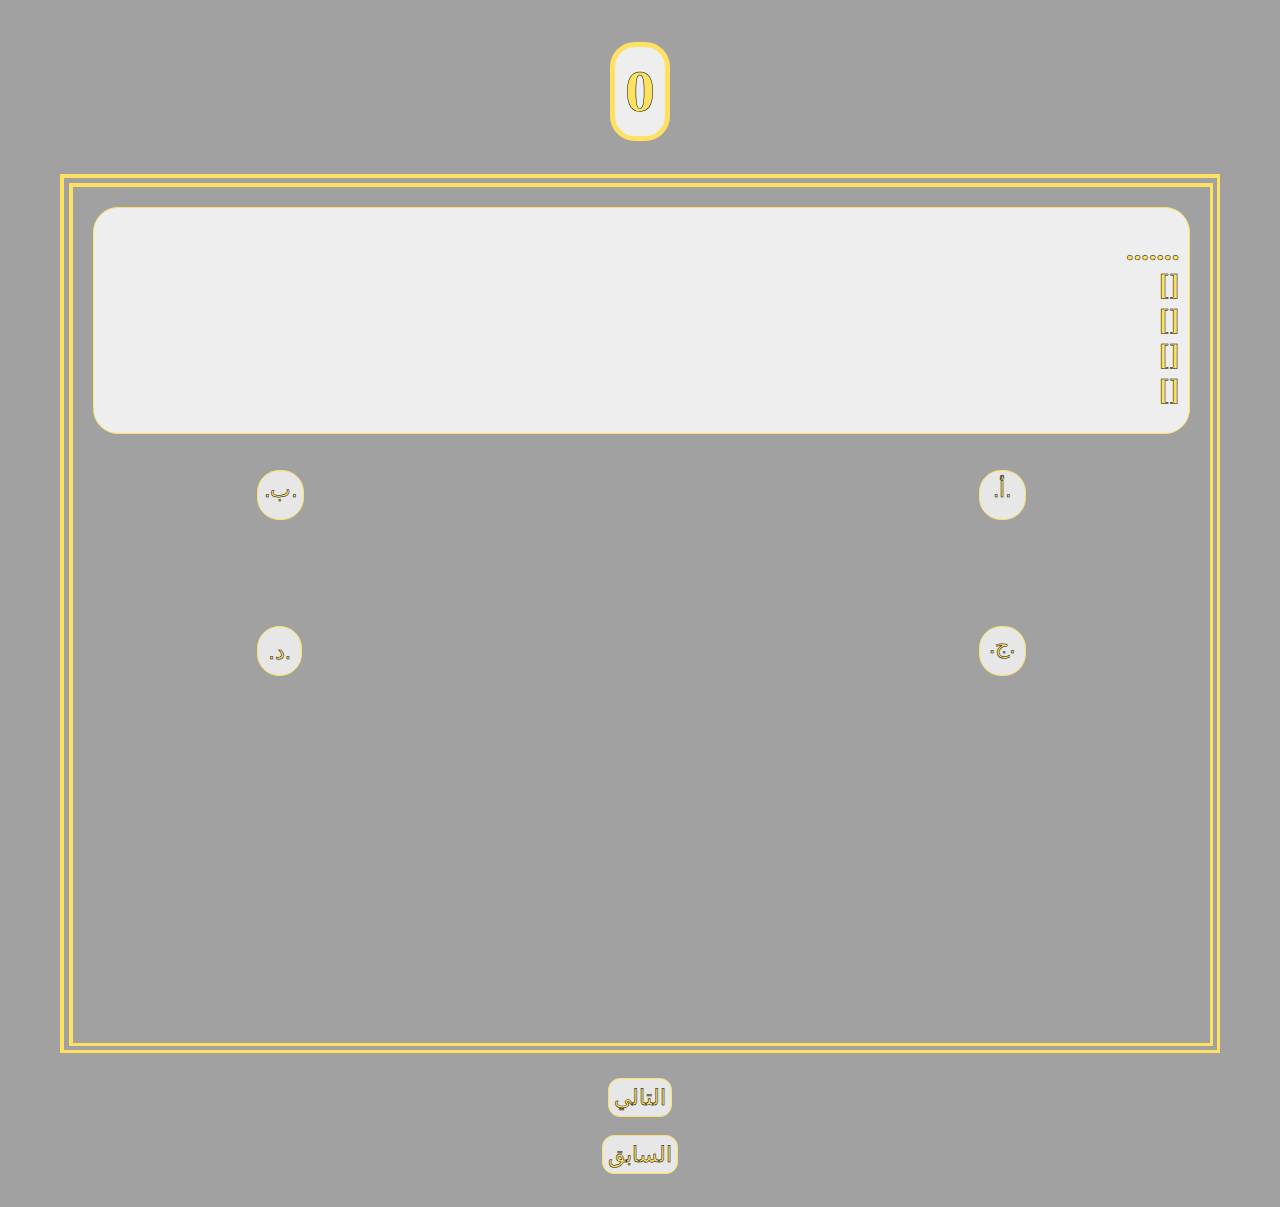
==== index11.html @ 48194d39 "Add files via upload" ====
<!-- ............................The tests menu............................. -->
<!DOCTYPE html>
<html lang="ar">
  <head>
    <meta charset="UTF-8" />
    <meta name="viewport" content="width=device-width, initial-scale=1.0" />
    <link
      rel="shortcut icon"
      href="icons8-student-registration-48.png"
      type="image/x-icon"
    />
    <title>الأحياء</title>
    <link rel="stylesheet" href="style1 ar.css" />
  </head>
  <body>
    <h1>
      <span id="score">0</span>
    </h1>
    <div class="container">
      <div class="slider">
        <!-- Test1 -->
        <div class="button-container1">
          <div class="questions">
            <h2>.......<br />[]<br />[]<br />[]<br />[]<br /></h2>
          </div>
          <br />
          <br />
          <div class="ml-btns">
            <button onclick="disableButtons1()" class="unscore-btn">.أ.</button>
            <button onclick="disableButtons1()" class="unscore-btn">.ب.</button>
          </div>
          <br />
          <p class="correct1">✓</p>
          <br />
          <div class="ml-btns">
            <button onclick="disableButtons1()" class="unscore-btn">.ج.</button>
            <button class="score-btn1">.د.</button>
          </div>
        </div>
        <!-- Test2 -->
        <div class="button-container2">
          <div class="questions">
            <h2>.......<br />[]<br />[]<br />[]<br />[]<br /></h2>
          </div>
          <br />
          <br />
          <div class="ml-btns">
            <button class="score-btn2">.أ.</button>
            <button onclick="disableButtons2()" class="unscore-btn">.ب.</button>
          </div>
          <br />
          <p class="correct2">✓</p>
          <br />
          <div class="ml-btns">
            <button onclick="disableButtons2()" class="unscore-btn">.ج.</button>
            <button onclick="disableButtons2()" class="unscore-btn">.د.</button>
          </div>
        </div>
        <!-- Test3 -->
        <div class="button-container3">
          <div class="questions">
            <h2>.......<br />[]<br />[]<br />[]<br />[]<br /></h2>
          </div>
          <br />
          <br />
          <div class="ml-btns">
            <button onclick="disableButtons3()" class="unscore-btn">.أ.</button>
            <button onclick="disableButtons3()" class="unscore-btn">.ب.</button>
          </div>
          <br />
          <p class="correct3">✓</p>
          <br />
          <div class="ml-btns">
            <button class="score-btn3">.ج.</button>
            <button onclick="disableButtons3()" class="unscore-btn">.د.</button>
          </div>
        </div>
        <!-- Test4 -->
        <div class="button-container4">
          <div class="questions">
            <h2>.......<br />[]<br />[]<br />[]<br />[]<br /></h2>
          </div>
          <br />
          <br />
          <div class="ml-btns">
            <button onclick="disableButtons4()" class="unscore-btn">.أ.</button>
            <button onclick="disableButtons4()" class="unscore-btn">.ب.</button>
          </div>
          <br />
          <p class="correct4">✓</p>
          <br />
          <div class="ml-btns">
            <button onclick="disableButtons4()" class="unscore-btn">.ج.</button>
            <button class="score-btn4">.د.</button>
          </div>
        </div>
        <!-- Test5 -->
        <div class="button-container5">
          <div class="questions">
            <h2>
              ......
              <strong style="color: #a08a2a">[...]</strong> ?
            </h2>
          </div>
          <br />
          <br />
          <div class="ml-btns">
            <button class="score-btn5">.أ.</button>
            <button onclick="disableButtons5()" class="unscore-btn">.ب.</button>
          </div>
          <br />
          <p class="correct5">✓</p>
        </div>
        <!-- Finsh test -->
        <div class="finsh">
          <br /><br /><br /><br /><br /><br /><br /><br /><br /><br /><br /><br /><br /><br /><br /><br /><br /><br /><br />
          <button onclick="transferScore()" class="finsh-btn">
            الانتهاء من الإختبار
          </button>
        </div>
      </div>
    </div>
    <!-- Next and Previous buttons -->
    <button
      onclick="slideNext()"
      style="margin: 0%; margin-top: 2%; width: fit-content"
      class="next"
    >
      التالي
    </button>
    <br />
    <button
      onclick="slidePrev()"
      style="margin: 0%; margin-bottom: 2%; width: fit-content"
      class="previous"
    >
      السابق
    </button>
    <script src="script q.js"></script>
    <script>
      document
        .querySelector(".finsh-btn")
        .addEventListener("click", function () {
          const score = document.getElementById("score").textContent;
          localStorage.setItem("lastScore", score);

          window.location.href = "index1.html";
        });
    </script>
  </body>
</html>
---- style1 ar.css ----
body{
    display: flex;
    flex-direction: column;
    align-items: center;
    color: #FFE162;
    -webkit-text-stroke: black 0.5px;
    background-color: rgb(161, 161, 161);
}

.disabled {
    opacity: 0.5;
    cursor: not-allowed;
}

.container {
    width: 90%;
    height: 780px;
    background-color: #a1a1a1;
    border-top: 13px double #ffe162;
    border-bottom: 10px double #ffe162;  
    border-right: 10px double #ffe162;
    border-left: 13px double #ffe162;
    padding-bottom: 6%;
    overflow-y: auto;
    overflow-x: hidden;
}

.slider {
    display: flex;
    transition: transform 0.5s;
    height: 780px;
}

h1 {
    font-size: 50px;
    padding: 10px;
    background-color: #EEEEEE;
    border-top: 5px solid #ffe162;
    border-bottom: 5px solid #ffe162;
    border-right: 5px solid #ffe162;
    border-left: 5px solid #ffe162;
    border-radius: 25px;
    transition: ease-in-out 0.3;
    direction: rtl;
}

.correct1,
.correct2,
.correct3,
.correct4,
.correct5 {
    display: flex;
    margin: auto;
    width: fit-content;
    font-family: sans-serif;
    font-size: 60px;
    color: transparent;
    -webkit-text-stroke: transparent;
    transition: all 0.5s ease;
}

.correct1.active,
.correct2.active,
.correct3.active,
.correct4.active,
.correct5.active {
    font-size: 100px;
    color: #ffe162;
    -webkit-text-stroke: 1px black;
}

span{
    font-size: 60px;
    transition: ease-in-out 0.3s;
    direction: rtl;
}

.questions{
    background-color: #EEEEEE;
    padding-right:10px;
    padding-left: 10px;
    border-radius: 25px;
    border: 1.5px solid #ffe162;
    direction: rtl;
}

img{
    width: 300px;
    margin-top: 5px;
    border: 1.5px solid #ffe162;
    direction: rtl;
}

video {
    width: 300px;
    margin-top: 5px;
    border: 1.5px solid #ffe162;
    direction: rtl;
}

.button-container1,
.button-container2,
.button-container3,
.button-container4,
.button-container5 {
    flex: 0 0 100%;
    width: 100%;
    padding: 20px;
    box-sizing: border-box;
}
.finsh{
    flex: 0 0 100%;
    width: 100%;
    padding: 20px;
    box-sizing: border-box;
}
.finsh-btn{
    width: 100%;
    margin: auto;
    padding-bottom: 12.5px;
    transition: ease-in-out 0.3s;
    animation-delay: 0.4s;
    direction: rtl;
}
.finsh-btn:active{
  scale: 0.9;
}
.ml-btns{
    display: flex;
    justify-content: space-between;
    margin: auto;
    width: 70%;
    direction: rtl;
}
button{
    background-color: rgb(231, 231, 231);
     border: #ffe162 1.5px solid;
     border-radius: 22px;
    font: 1.4rem sans-serif;
    color: #ffe162;
    -webkit-text-stroke: black 0.5px;
    padding: 5px;
    direction: rtl;
}

button[disabled] {
    background-color: #91C483;
}

.score-btn1,
.score-btn2,
.score-btn3,
.score-btn4,
.score-btn5{
    text-align: center;
    width: 45px;
    height: 50px;
    padding-top: 5px;
    direction: rtl;
}

.unscore-btn {
    display: flex;
    justify-content: center;
    text-align: center;
    width: 47px;
    height: 50px;
    padding-top: 5px;
    direction: rtl;
}

.unscore-btn[disabled]{
    background-color: #FF6464;
}

.score-btn[disabled]{
    background-color: #91C483;
}

#donate {
    transition: ease-in-out 0.1;
    color: black;
    direction: rtl;
}
    
#donate:active {
    color: rgb(255, 255, 255);
}

.previous, .next{
    border-radius: 12px;
    transition: ease-in-out 0.2s;
    animation-delay: 0.3s;
    direction: rtl;
}
.previous:active, .next:active{
 scale: 0.9;
}

@media (min-width: 550px) {
h2{
    font-size: 1.9rem;
}
}
@media (max-width: 430px) {

    img,video {
        width: 80%;
    }
}

@media (max-width: 332px) {
    .container{
        padding-bottom: 18%;
    }
}
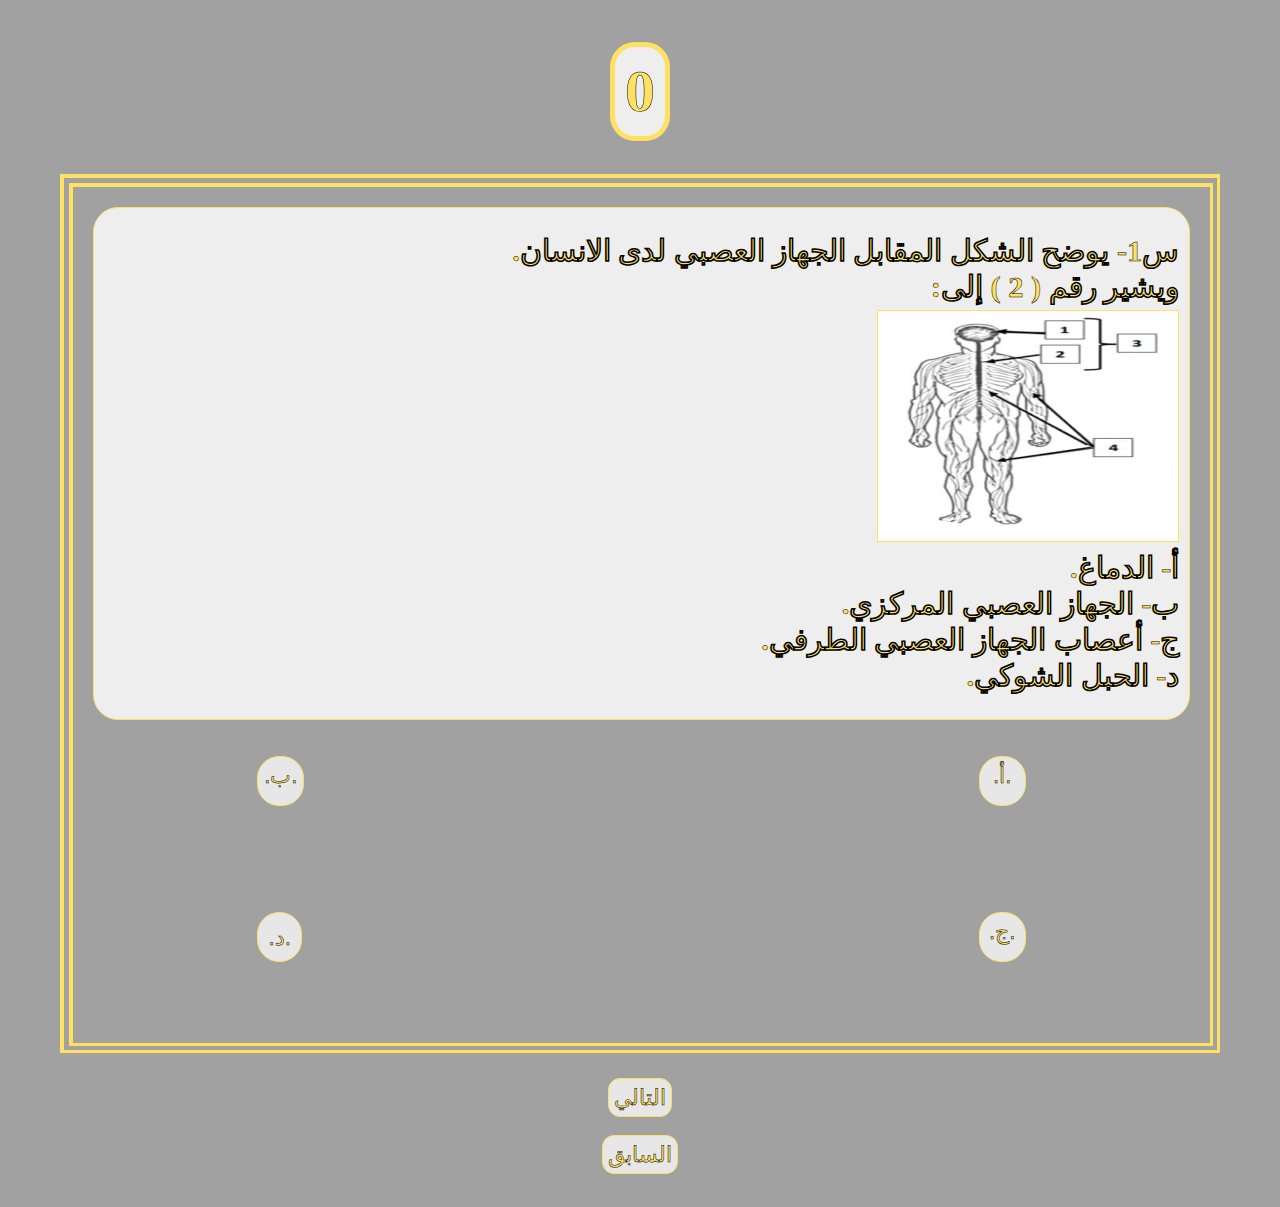
==== commit e96bbbfe: "Update index11.html" ====
--- a/index11.html
+++ b/index11.html
@@ -21,7 +21,17 @@
         <!-- Test1 -->
         <div class="button-container1">
           <div class="questions">
-            <h2>.......<br />[]<br />[]<br />[]<br />[]<br /></h2>
+            <h2>
+              س1- يوضح الشكل المقابل الجهاز العصبي لدى الانسان.<br />ويشير رقم (
+              2 ) إلى:<br />
+              <img
+                style="height: 230px"
+                src="WhatsApp Image 2024-10-14 at 03.25.06_65b16a79.jpg"
+                alt="ظهر الإنسان"
+              />
+              <br />أ- الدماغ.<br />ب- الجهاز العصبي المركزي.<br />ج- أعصاب
+              الجهاز العصبي الطرفي.<br />د- الحبل الشوكي.<br />
+            </h2>
           </div>
           <br />
           <br />
@@ -40,7 +50,11 @@
         <!-- Test2 -->
         <div class="button-container2">
           <div class="questions">
-            <h2>.......<br />[]<br />[]<br />[]<br />[]<br /></h2>
+            <h2>
+              س2- يفرز الدماغ مادة للتقليل من الشعور بالألم وهي...<br /><br />أ-
+              الأندورفينات<br />ب- كولين إستيريز<br />ج- الأسيتيل كولين<br />د-
+              جابا<br />
+            </h2>
           </div>
           <br />
           <br />
@@ -59,7 +73,12 @@
         <!-- Test3 -->
         <div class="button-container3">
           <div class="questions">
-            <h2>.......<br />[]<br />[]<br />[]<br />[]<br /></h2>
+            <h2>
+              س3- تحدث مرحلة العودة إلى تثبيت حالة الاستقطاب من حالة الافراط في
+              الاستقطاب بواسطة...<br /><br />أ- قنوات الصوديوم.<br />ب- قنوات
+              البوتاسيوم.<br />ج- مضخة الصوديوم والبوتاسيوم.<br />د- انغلاق
+              قنوات البوتاسيوم.<br />
+            </h2>
           </div>
           <br />
           <br />
@@ -78,7 +97,20 @@
         <!-- Test4 -->
         <div class="button-container4">
           <div class="questions">
-            <h2>.......<br />[]<br />[]<br />[]<br />[]<br /></h2>
+            <h2>
+              س4 - يوضح الشكل المقابل الجهاز العصبي في حشرة الجراد.<br />ويشير
+              رقم ( 3 ) إلى:<br />
+              <img
+                style="height: 200px"
+                src="WhatsApp Image 2024-10-14 at 04.18.56_dbe07c2d.jpg"
+                alt="الجزء الخلفي من الجراد"
+              />
+              <br />أ- المخ.
+              <br />ب- الحبل العصبي البطني.
+              <br />ج- عقد عضلية.
+              <br />د- عقد عصبية.
+              <br />
+            </h2>
           </div>
           <br />
           <br />
@@ -98,15 +130,16 @@
         <div class="button-container5">
           <div class="questions">
             <h2>
-              ......
-              <strong style="color: #a08a2a">[...]</strong> ?
+              س5- صح أم خطأ: نوع الرسالة العصبية للجذر الأمامي للحبل الشوكي هي رسالة
+              <strong style="color: #c9b146">واردة (حسيه)</strong> ?
             </h2>
           </div>
           <br />
           <br />
           <div class="ml-btns">
-            <button class="score-btn5">.أ.</button>
-            <button onclick="disableButtons5()" class="unscore-btn">.ب.</button>
+            <button onclick="disableButtons5()" class="unscore-btn">.أ.</button>
+            <button class="score-btn5">.ب.</button>
+            
           </div>
           <br />
           <p class="correct5">✓</p>
@@ -144,7 +177,7 @@
           const score = document.getElementById("score").textContent;
           localStorage.setItem("lastScore", score);
 
-          window.location.href = "index1.html";
+          window.location.href = "index.html";
         });
     </script>
   </body>
